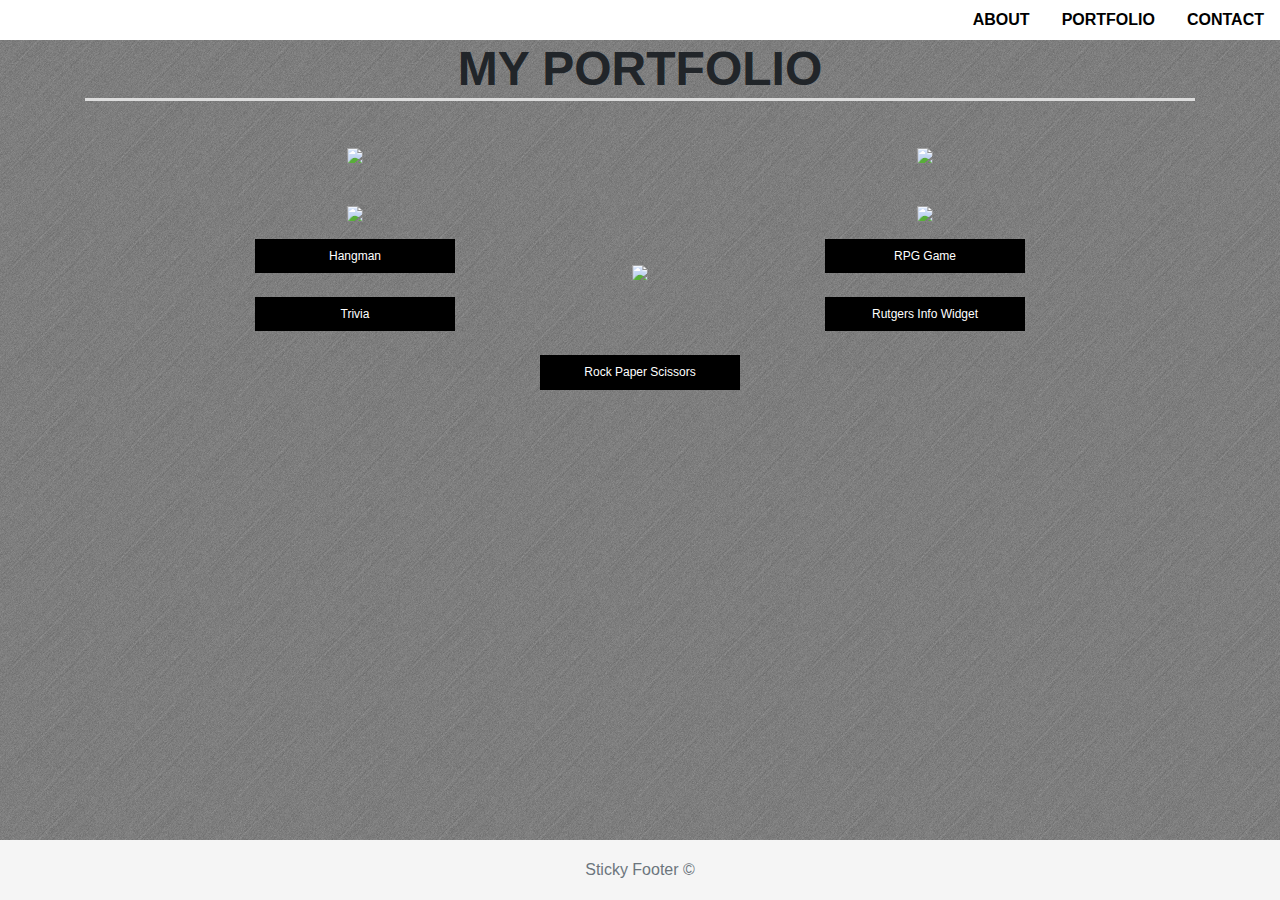
==== portfolio.html @ 830b0c83 "Final" ====
<!DOCTYPE html>
<html lang="en-us">

    <head>
        <meta charset="UTF-8">
        <title>Bootstrap Portfolio - Assignment 2</title>
        <link rel="stylesheet" href="./assets/css/reset.css">
        <link rel="stylesheet" href="https://maxcdn.bootstrapcdn.com/bootstrap/4.0.0/css/bootstrap.min.css">
        <link rel="stylesheet" href="https://stackpath.bootstrapcdn.com/font-awesome/4.7.0/css/font-awesome.min.css">
        <link rel="stylesheet" href="./assets/css/style.css">
    
    </head>

<body>
    <!-- Bootstrap Navigation Tab on All Pages-->
    <ul class="nav justify-content-end">
        <li class="nav-item">
            <a class="nav-link active" href="index.html">About</a>
        </li>
        <li class="nav-item">
            <a class="nav-link" href="portfolio.html">Portfolio</a>
        </li>
        <li class="nav-item">
            <a class="nav-link" href="contact.html">Contact</a>
        </li>
    </ul>

    <!-- Start Thumbnails -->

    <div class="container">
        <div class="row">
            <div class="col-md-12">
               <h4 class="portfolio_title">My Portfolio</h4>
            </div>
        </div>
    </div>

    <div class="container">
        <div class="row">
            <div class="col-sm">
                <h3>Hangman</h3><img src="https://via.placeholder.com/200x150">
            </div>
            <div class="col-sm">
                <h3>RPG Game</h3><img src="https://via.placeholder.com/200x150">
            </div>
        </div>
    </div>

    <div class="container">
        <div class="row">
            <div class="col-sm">
                <h3>Trivia</h3><img src="https://via.placeholder.com/200x150">
            </div>
            <div class="col-sm">
                <h3>Rutgers Info Widget</h3><img src="https://via.placeholder.com/200x150">
            </div>
        </div>
    </div>

    <div class="container">
        <div class="row">
            <div class="col-sm">
                <h3>Rock Paper Scissors</h3><img src="https://via.placeholder.com/200x150">
            </div>
        </div>
    </div>

    <!-- End Thumbnails -->

    <!-- Sticky Footer all Pages -->
    <footer class="footer">
        <div class="container">
            <div class="row">
                <div class="col-md-12">
                    <span class="text-muted">Sticky Footer &copy; </span>
                </div>
            </div>
        </div>

    </footer>


</body>

</html>
---- assets/css/style.css ----
* {
    box-sizing: border-box;
}

body {
    margin: 0 0 70px 0;
    background: url('../images/brushed_alu_dark/brushed_alu_dark.png');
}
.nav.justify-content-end {
    background-color: #fff;
}
h3 {
    position: relative;
    top: 130px;
    text-align: center;
    padding: 10px;
    color: #fff;
    background-color: #000;
    width: 200px;
    margin: auto;
    font-size: 0.75rem;
}
a {
    color: #000;
    text-decoration: none;
    text-transform: uppercase;
    font-weight: bold;
}
.display-1 {
    display: table;
    border-bottom: 3px solid #dddddd;
    margin: 20px auto;
    font-size: 3rem;
    font-weight: bold;
    line-height: 1.2;
}
.portfolio_title {
    border-bottom: 3px solid #dddddd;
    font-size: 3rem;
    text-transform: uppercase;
    font-weight: bold;
}
.align-self-start.mr-3 {
    width: 100%;
}
.container {
    margin: auto;
    text-align: center;
}

p {
    line-height: 2;
    font-family: 'Arial', 'Helvetica Neue', Helvetica, sans-serif;
    text-align: justify;
}

.media-body {

    width: 960px;
    background-color: #ffffff;
    padding: 25px;
    color: #777777;
    border: #dddddd 1px solid;
}

form {
    width: 610px;
    margin: auto;
}
.form-title {
    border-bottom: solid 3px #dddddd;
    font-size: 3rem;
    text-align: center;
    text-transform: uppercase;
    font-weight: bold;
}

.form-group {
    margin-bottom: 20px;
}

.form-group {
    margin-bottom: 10px;
}

input[type=text],
input[type=email],
textarea {
    height: 35px;
    padding: 0 10px;
    font-size: 14px;
    border: 1px solid #dddddd;
}

textarea {
    height: 200px;
}

.footer {
    position: fixed;
    width: 100%;
    height: 60px;
    line-height: 60px;
    background-color: #f5f5f5;
    bottom: 0;
}
@media only screen and (max-width: 640px){
    img{
        width:100%;
    }
    h3{
        top:233px;
        width: 100%;
    }
    .display-1{
        font-size: 27px;
    }
 }
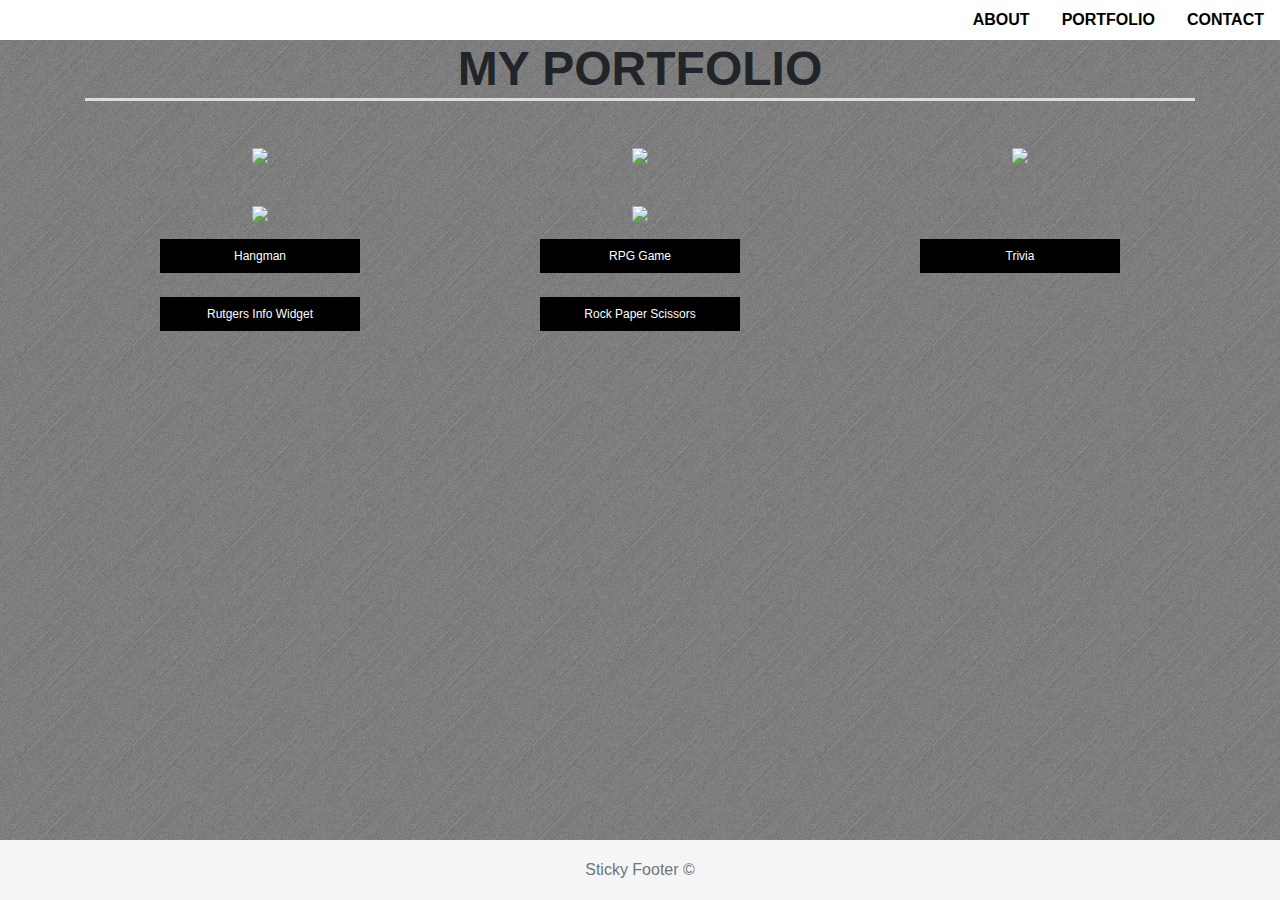
==== commit 9a8f916f: "update" ====
--- a/portfolio.html
+++ b/portfolio.html
@@ -43,16 +43,8 @@
             <div class="col-sm">
                 <h3>RPG Game</h3><img src="https://via.placeholder.com/200x150">
             </div>
-        </div>
-    </div>
-
-    <div class="container">
-        <div class="row">
             <div class="col-sm">
                 <h3>Trivia</h3><img src="https://via.placeholder.com/200x150">
-            </div>
-            <div class="col-sm">
-                <h3>Rutgers Info Widget</h3><img src="https://via.placeholder.com/200x150">
             </div>
         </div>
     </div>
@@ -60,8 +52,19 @@
     <div class="container">
         <div class="row">
             <div class="col-sm">
+                <h3>Rutgers Info Widget</h3><img src="https://via.placeholder.com/200x150">
+            </div>
+            <div class="col-sm">
                 <h3>Rock Paper Scissors</h3><img src="https://via.placeholder.com/200x150">
             </div>
+            <div class="col-sm">
+            </div>
+        </div>
+    </div>
+
+    <div class="container">
+        <div class="row">
+            
         </div>
     </div>
 
--- a/assets/css/style.css
+++ b/assets/css/style.css
@@ -8,6 +8,10 @@
 }
 .nav.justify-content-end {
     background-color: #fff;
+}
+.nav-link:hover {
+    background-color: darkgray;
+    color: #fff;
 }
 h3 {
     position: relative;
@@ -33,6 +37,7 @@
     font-size: 3rem;
     font-weight: bold;
     line-height: 1.2;
+    text-transform: uppercase;
 }
 .portfolio_title {
     border-bottom: 3px solid #dddddd;
@@ -109,10 +114,22 @@
         width:100%;
     }
     h3{
-        top:233px;
         width: 100%;
     }
     .display-1{
         font-size: 27px;
     }
  }
+ @media only screen and (max-width: 575px){
+    img{
+        width:100%;
+    }
+    h3 {
+        top: 230px;
+        width: 100%;
+        font-size: 18px;
+    }
+    .display-1{
+        font-size: 27px;
+    }
+ }